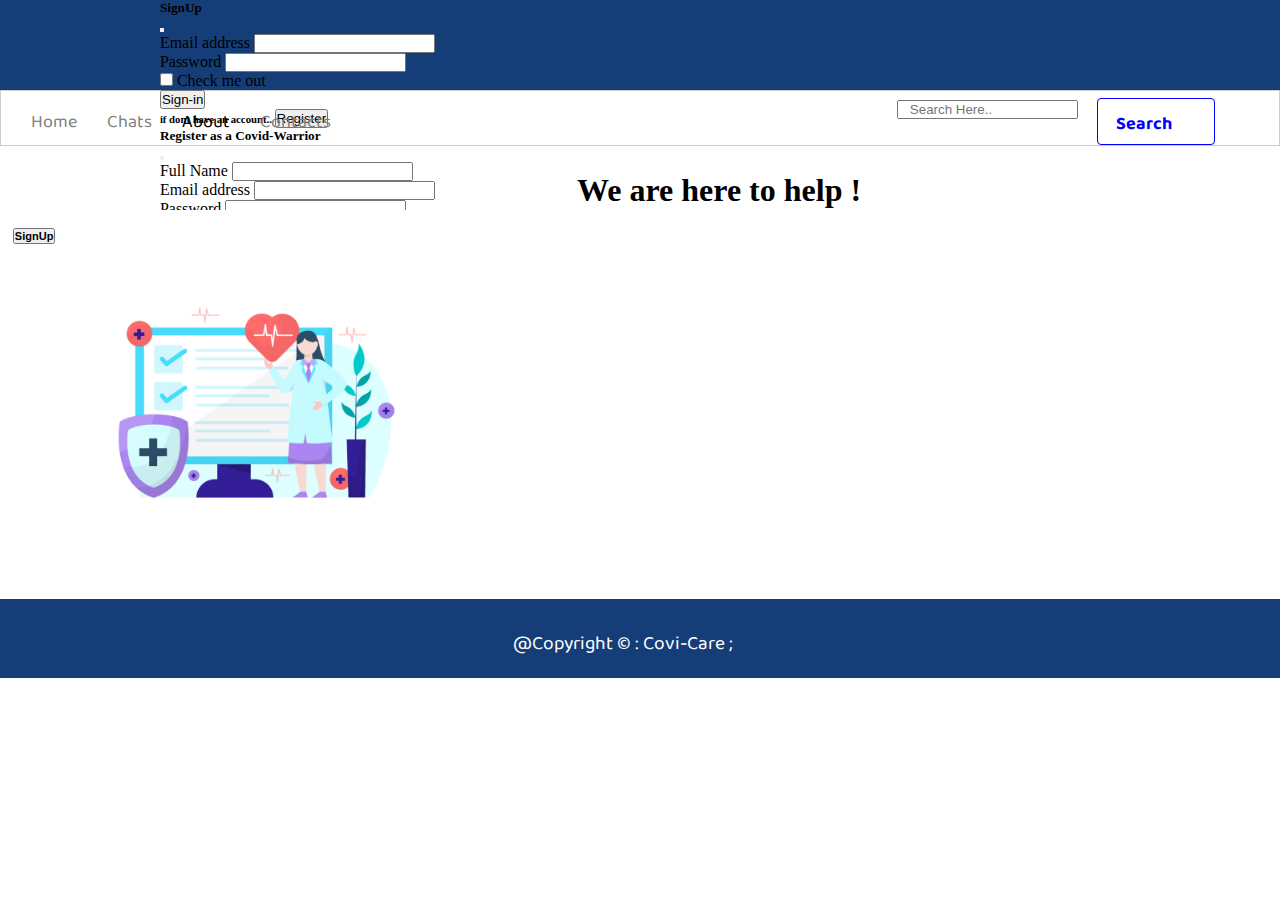
==== about.html @ c4d8b291 "Add files via upload" ====
<!DOCTYPE html>
<html lang="en">

<head>
    <meta charset="UTF-8">
    <meta http-equiv="X-UA-Compatible" content="IE=edge">
    <meta name="viewport" content="width=device-width, initial-scale=1.0">
    <title>CoviCare/About</title>
    <link rel="stylesheet" href="CSS/utils.css">
    <link rel="stylesheet" href="CSS/style.css">
    <link href="https://cdn.jsdelivr.net/npm/bootstrap@5.0.1/dist/css/bootstrap.min.css" rel="stylesheet"
        integrity="sha384-+0n0xVW2eSR5OomGNYDnhzAbDsOXxcvSN1TPprVMTNDbiYZCxYbOOl7+AMvyTG2x" crossorigin="anonymous">
    <link rel="stylesheet" href="CSS/bootstrap.min.css">
</head>

<body>
    <!-- first title bar part -->
    <div class="container1">
        <button type="button" class="btn btn-outline-light ml-3" style="margin-left: 1vw;" data-bs-toggle="modal"
            data-bs-target="#signupModal">
            <h5>SignUp</h5>
        </button>
        <!-- Modal -->
        <div class="modal fade" id="signupModal" tabindex="-1" aria-labelledby="signupModalLabel" aria-hidden="true">
            <div class="modal-dialog">
                <div class="modal-content">
                    <div class="modal-header">
                        <h5 class="modal-title" id="signupModalLabel">SignUp</h5>
                        <button type="button" class="btn-close" data-bs-dismiss="modal" aria-label="Close"></button>
                    </div>
                    <div class="modal-body">
                        <form methods="" action="" onsubmit="validate()">
                            <div class="mb-3">
                                <label for="exampleInputEmail1" class="form-label">Email address</label>
                                <input type="email" class="form-control" id="exampleInputEmail1"
                                    aria-describedby="emailHelp">
                            </div>
                            <div class="mb-3">
                                <label for="exampleInputPassword1" class="form-label">Password</label>
                                <input type="password" class="form-control" id="exampleInputPassword1">
                            </div>
                            <div class="mb-3 form-check">
                                <input type="checkbox" class="form-check-input" id="exampleCheck1">
                                <label class="form-check-label" for="exampleCheck1">Check me out</label>
                            </div>
                            <button type="submit" onclick="sign_up_validate()" class="btn btn-primary">Sign-in</button>

                        </form>
                    </div>

                    <div class="modal-footer">
                        <h6 class="modal-title" id="registerModalLabel">if dont have an account.. <button
                            class="btn btn-outline-secondary" data-bs-toggle="modal"
                                data-bs-target="#loginModal">Register</button></h6>
                                <!-- form for register -->
                        <div class="modal fade" id="loginModal" tabindex="-1" aria-labelledby="loginModalLabel"
                        aria-hidden="true" style="margin-bottom:50px;">
                        <div class="modal-dialog">
                                <div class="modal-content ">
                                    <div class="modal-header">
                                        <h5 class="modal-title" id="loginModalLabel">Register as a Covid-Warrior
                                        </h5>
                                        <button type="button" class="btn-close" data-bs-dismiss="modal"
                                        aria-label="Close"></button>
                                    </div>
                                    <div class="modal-body">
                                        <form action="" method="" onsubmit="register_validate()">
                                            <div class="mb-3">
                                                <label for="loginInputEmail1" class="form-label">Full Name</label>
                                                <input type="text" class="form-control" id="loginInputText"
                                                aria-describedby="textHelp">
                                            </div>
                                            <div class="mb-3">
                                                <label for="exampleInputEmail2" class="form-label">Email
                                                    address</label>
                                                <input type="email" class="form-control" id="exampleInputEmail2"
                                                aria-describedby="emailHelp">
                                            </div>
                                            <div class="mb-3">
                                                <label for="exampleInputPassword2" class="form-label">Password</label>
                                                <input type="password" class="form-control" id="exampleInputPassword2">
                                            </div>
                                            <div class="mb-3">
                                                <label for="loginInputEmail1" class="form-label">Gender</label>
                                                <div class=" ml-2">
                                                    <div class="form-check">
                                                        <input class="form-check-input" type="radio"
                                                        name="flexRadioDefault1" id="flexRadioDefault1">
                                                        <label class="form-check-label" for="flexRadioDefault1">
                                                            Male
                                                        </label>
                                                    </div>
                                                    <div class="form-check">
                                                        <input class="form-check-input" type="radio"
                                                            name="flexRadioDefault2" id="flexRadioDefault2">
                                                        <label class="form-check-label" for="flexRadioDefault2">
                                                            Female
                                                        </label>
                                                    </div>
                                                    <div class="form-check">
                                                        <input class="form-check-input" type="radio"
                                                        name="flexRadioDefault3" id="flexRadioDefault3">
                                                        <label class="form-check-label" for="flexRadioDefault3">
                                                            Prefer not to say...
                                                        </label>
                                                    </div>
                                                </div>
                                            </div>
                                            <div class="col-md-6">
                                                <label for="validationCustom03" class="form-label">City</label>
                                                <input type="text" class="form-control" id="validationCustom03"
                                                    required>
                                                <div class="invalid-feedback">
                                                    Please provide a valid city.
                                                </div>
                                            </div>
                                            <div class="col-md-9" style="margin-bottom: 20px;">
                                                <label for="validationCustom04" class="form-label">State</label>
                                                <select class="form-select" id="validationCustom04" required>
                                                    <option selected disabled value="">Choose...</option>
                                                    <option>Maharashtra</option>
                                                    <option>...</option>
                                                </select>
                                                <div class="invalid-feedback">
                                                    Please select a valid state.
                                                </div>
                                            </div>
                                            <div class="mb-3 form-check">
                                                <input type="checkbox" class="form-check-input" id="exampleCheck2">
                                                <label class="form-check-label" for="exampleCheck2">Check me
                                                    out</label>
                                            </div>
                                            <button type="submit" class="btn btn-primary"
                                            onclick="register_validate()">Register</button>
                                        </form>
                                    </div>
                                </div>
                            </div>
                        </div>

                    </div>
                </div>
            </div>
        </div>
        <div class="items item-2">
            <h1>CoviCare</h1>
        </div>
    </div>

    <!-- navigation bar part -->
    <div class="nav-bar">
        <div class="nav-content">
            <div class="item item1"><a href="/index.html" id="link-items">Home</a></div>
            <div class="item item1"><a href="/chat.html" id="link-items">Chats</a></div>
            <div class="item item2">About</div>
            <div class="item item1"><a href="/contact.html" id="link-items">Contacts</div>
        </div>
        <div class="search">
            <div class="searchbox"><input type="text" placeholder="   Search Here.."></div>
            <div class="sea-rch"><a href="#" class="search-link">
                    <h3 id="sea-rch" class="font1" style="font-size:18px;padding:1vh 2vh;">Search</h3>
                </a></div>
        </div>
    </div>

    <!-- main content here  -->
    <div class="contact-content mb-3">
        <div class="contact-content-left">
            <img src="img/doctor.jpg" alt="" width="385px" style="margin-left: 5vw;margin-top:5vw;">
        </div>
        <div class="contact-content-right my-5">
            <h1>We are here to help !</h1>
        </div>
    </div>

    <!-- footer part is here -->
    <footer class="footer">
        <div class="footcontent " style="font-size: 1.5vw;">
            <p class="font1">@Copyright &copy : Covi-Care ; </p>
            <p></p>
        </div>
    </footer>
    <script src="JS/contact.js"></script>
    <script src="https://cdn.jsdelivr.net/npm/@popperjs/core@2.9.2/dist/umd/popper.min.js"
        integrity="sha384-IQsoLXl5PILFhosVNubq5LC7Qb9DXgDA9i+tQ8Zj3iwWAwPtgFTxbJ8NT4GN1R8p"
        crossorigin="anonymous"></script>
    <script src="https://cdn.jsdelivr.net/npm/bootstrap@5.0.1/dist/js/bootstrap.min.js"
        integrity="sha384-Atwg2Pkwv9vp0ygtn1JAojH0nYbwNJLPhwyoVbhoPwBhjQPR5VtM2+xf0Uwh9KtT"
        crossorigin="anonymous"></script>
</body>

</html>
---- CSS/utils.css ----
@import url('https://fonts.googleapis.com/css2?family=Baloo+Bhaina+2:wght@500&display=swap');
@import url('https://fonts.googleapis.com/css2?family=Baloo+Bhaina+2:wght@500&family=Roboto:wght@300&display=swap');

:root{
    --font1:'Baloo Bhaina 2', cursive;
    --font2: 'Roboto', sans-serif;
}
.font1{
    font-family: var(--font1);
}
.font2{
    font-family: var(--font2);
}
---- CSS/style.css ----
/* <---------------------common header content starts from here----------------------> */
*{
    margin:0;
    padding:0;
}
.container1{
    display:flex;
    flex-direction: row;
    flex-wrap:wrap;
    align-items: center;
    background:#153D77;
    height:90px;
    justify-content:space-between;
}
.items{
    padding:10px;
}
.item-1{
    color:white;
    font-family :sans-serif;
    margin: 0.1px solid black;
    margin-left: 4vw;
}

#sign{
    padding: 10px;
    width: 67px;
    height: 23px;
    border:1px solid white;
    border-radius: 5px;
    margin-top:14px;
    font-family: var(--font2);
    transition: all 0.3s ease-in;
}
#sign:hover{
    color:black;
    background: white;
}
.item-2{
    color:white;
    font-family :monospace;
    /* width:20vw; */
    font-size: 15px;
    margin-right:45%;
}
.nav-bar{
    
    display: flex;
    flex-direction: row;
    flex-wrap: wrap;
    border: 1px solid #ccc;
    justify-content: space-between;
    padding-top: -0.5rem;
    padding-bottom: -0.5rem;
}
.nav-content{
    display: flex;
    flex-direction: row;
}
.search{
    display: flex;
    flex-direction: row;
}
.item{
    display:flex;
    flex-direction: column;
    font-family: var(--font1);
    font-size:18px;
    cursor: pointer;
    justify-content: space-between;
    margin-left: 1vw;
    margin-top: 15px;

}
#link-items{
    color:grey;
    text-decoration: none;
}
#link-items:hover{
    font-weight:550 ;
    color:blue;

}
.item1{ 
    color:grey;
    margin-left: 30px;

}
.item2{
    color:black;
    margin-left: 30px;
}

.searchbox{
    padding:7px;
    /* width:200px;
    height:30px; */
    background-color: white;
    border-radius: 2px;
    margin-right: 0.5vw;
    border: 1px solid #fff;
    padding: 8px;
    outline: none;
    margin-left: 1vw;
    /* margin-top: 4px;
    padding-bottom: 1vw; */
}
.sea-rch{
    border: 0.1px solid blue;
    margin-right: 5vw;
    margin-top: 7px;
    height: 5vh;
    border-radius: 4px;
    margin-left: 0.3vw;
}
.sea-rch:hover{
    border: 0.1px solid forestgreen;
}
.search-link{
    text-decoration: none;
}
#sea-rch{
    width: 80px;
    font-family: var(--font1);
    color:blue;
    margin-left: 5px ;
    padding-bottom: 1vh;
    margin: 0px;
}
#sea-rch:hover{
    color:forestgreen;
}
/* <---------------------common header content ends here----------------------> */




/* <------------index.html content starts from here-----------------------> */
.container3{
    display:flex;
    flex-direction: row;
    flex-wrap: wrap; 
}
.container3-left{
    display:flex;
    flex-direction: column;
    flex-wrap: wrap;
    margin-top:-20px;
    padding:0;
    margin:5vh 5vw 0vh 2vw;
    width:55%;
}
.container3-right{
    margin:7vh 2vw 0 0vw;
    width: 40%;
    /* border:1px solid black; */
    border-radius: 50px;
}
#madefor{
    margin-left: 1vw;
    margin-top: 1vw;
    margin-bottom: 3vh;
    font-size: 18px;

}
#slogan{
    margin-left:8vw;
    margin-top: 2vw;
    font-size:28px;
    font-family: var(--font1);
}
.container3 p{
    font-family: var(--font1);
    margin-left:12vw;
    margin-top: 25px;
    font-size: 16px;
    /* color:white; */
}
#main-img{
    margin-top:5vh;
    width:500px;
}
input{
    outline:none;
}
.emer-head{
    margin-left: 10%;
    margin-top:10%;
}
.home-articles{
    margin:0 5vw 0 5vw;
    display: flex;
    flex-direction: row;
    flex-wrap: wrap;
    position:relative;
}
.year-box{
    position:absolute;
}
.articles{
    display: flex;
    flex-direction: row;
    flex-wrap: wrap;
}
.article-1{
    display: flex;
    flex-direction: row;
    flex-wrap: wrap;
    /* justify-content: space-between; */
    border: 1px solid #bbb;
    border-radius: 30px;
    margin-left: 2vw;
    margin-top: 2vh;
    width: 42vw;
    margin-bottom: 4vh;
}
.article-1 span{
    font-family: var(--font1);
    margin-left:1vw;
    margin-top: 1vw;
    font-size: 16px;
    margin-left: 2vw;
}
.article-2{
    display: flex;
    flex-direction: row;
    flex-wrap: wrap;
    justify-content: space-between;
    border: 1px solid #bbb;
    border-radius: 30px;
    margin: 0vw 5vw 0 45vw;
}
.article-right{
    margin-right:5vw;
    margin-top: 9vh;
}
.article-img{
    border-radius: 27px;
    margin-left: 1vw;
    margin-top: 5vh;
    margin-bottom:5vh;
}
.m-bot{
    margin-bottom: 5vh;
}
.btn-dark{
    margin-top: 70px;
    margin-left: 15%;
}
@media screen and (max-width:1400px) {
    .article-img{
        width:12vw;
        height:11vw;
    }
    .container3-left{
        width:50%;
    }
}
@media screen and (max-width:1274px) {
    .article-1{
        width:28vw;
    }
    .article-img{
        width:25vw;
        height:15vw;
    }
    .container3-left{
        width:50%;
    }
    #main-img{
        width:400px;
    }
}
@media screen and (max-width:1044px) {
    /* .container1{
        width:1044px;
    }
    .nav-bar{
        width:1044px;
    } */
    #main-img{
        width:350px;
    }
    
    .article-1{
        width:43vw;
    }
    .article-img{
        border-radius: 27px;
        margin-left: 2vw;
        margin-top: 5vh;
        width: 39vw;
        height: 30vw;
    }
    .article-right{
        margin: 0 0vw 0 7vw;
        margin-top:0vh;
    }
}
@media screen and (max-width:830px) {
    /* .container1{
        width:860px;
    }
    .nav-bar{
        width:860px;
    } */
    
    .article-1{
        width:43vw;
    }
    .article-img{
        border-radius: 27px;
        margin-left:3vw;
        margin-top: 2vh;
        width:36vw;
        height:30vw;
    }
    .article-right{
        margin: 0 0vw 0 7vw;
        margin-top:0vh;
    }
    .emer-head{
        margin-left: -5%;
    }
    .container3-left{
        width:80%;
    }
    #main-img{
        width:0px;
    }
}
@media screen and (max-width:760px) {
    /* .container1{
        width:860px;
    }
    .nav-bar{
        width:860px;
    } */
    
    .article-1{
        width:43vw;
    }
    .article-img{
        border-radius: 27px;
        margin-left:3vw;
        margin-top: 2vh;
        width:36vw;
        height:30vw;
    }
    .article-right{
        margin: 0 0vw 0 7vw;
        margin-top:0vh;
    }
    .container3-left{
        width:80%;
    }
    #main-img{
        width:0px;
    }
    .emer-head{
        font-size: 22px;
    }
}
@media screen and (max-width:677px) {
    /* .container1{
        width:860px;
    }
    .nav-bar{
        width:860px;
    } */
    
    .article-1{
        width:43vw;
    }
    .article-img{
        border-radius: 27px;
        margin-left:3vw;
        margin-top: 2vh;
        width:36vw;
        height:30vw;
    }
    .article-right{
        margin: 0 0vw 0 7vw;
        margin-top:0vh;
    }
    .container3-left{
        width:80%;
    }
    #main-img{
        width:0px;
    }
    .emer{
        font-size: 18px;
    }
    .emer-head{
        font-size: 17px;
        margin-top: 10vh;
    }
    .btn-dark{
        margin-left:0%;
    }
    .btn-outline-light{
        margin-left: 3vw;
    }
    .searchbox{
        margin-left: 4vw;
    }
}
@media screen and (max-width:570px) {
    /* .container1{
        width:860px;
    }
    .nav-bar{
        width:860px;
    } */
    
    .article-1{
        width:86vw;
    }
    .article-img{
        border-radius: 27px;
        margin-left:3vw;
        margin-top: 2vh;
        width:79vw;
        height:52vw;
    }
    .article-right{
        margin: 0 0vw 0 7vw;
        margin-top:0vh;
    }
    .container3-left{
        width:80%;
    }
    #main-img{
        width:0px;
    }
    .emer{
        font-size: 18px;
    }
    .emer-head{
        font-size: 17px;
        margin-top: 10vh;
    }
    .btn-dark{
        margin-left:0%;
    }
    .container1{
        display: flex;
        flex-direction: row;
        flex-wrap: wrap;
    }
    .btn-outline-light{
        order:2;
        margin-right: 4vw;
    }
    .item-2{
        margin-left: 4vw;
    }
    .searchbox{
        margin-left: 3vw;
    }
    .sea-rch{
        margin-top: 1.9vh;
    }
}
@media screen and (max-width:530px) {
    /* .container1{
        width:860px;
    }
    .nav-bar{
        width:860px;
    } */
    .nav-bar{
        justify-content: center;
    }
    .nav-content{
        margin-left: -7vw;
    }
    .search{
        margin-left: -2vw;
    }
    .article-1{
        width:86vw;
    }
    .article-img{
        border-radius: 27px;
        margin-left:3vw;
        margin-top: 2vh;
        width:79vw;
        height:52vw;
    }
    .article-right{
        margin: 0 0vw 0 7vw;
        margin-top:0vh;
    }
    .container3-left{
        width:80%;
    }
    #main-img{
        width:0px;
    }
    .emer{
        font-size: 15px;
    }
    .emer-head{
        font-size: 14px;
        margin-top: 10vh;
    }
    .btn-dark{
        margin-left:0%;
    }
    .container1{
        display: flex;
        flex-direction: row;
        flex-wrap: wrap;
        justify-content: center;
        height: 124px;
    }
    .btn-outline-light{
        order:2;
        margin-bottom:5vh;
    }
    .item-2{
        margin-left: 41vw;
    }
    .searchbox{
        margin-left: 3vw;
    }
    .sea-rch{
        margin-top: 1.9vh;
    }
}
@media screen and (max-width:416px) {
    /* .container1{
        width:860px;
    }
    .nav-bar{
        width:860px;
    } */
    .nav-bar{
        justify-content: center;
    }
    .nav-content{
        margin-left: -7vw;
    }
    .search{
        margin-left: -2vw;
    }
    .article-1{
        width:86vw;
    }
    .article-img{
        border-radius: 27px;
        margin-left:3vw;
        margin-top: 2vh;
        width:79vw;
        height:52vw;
    }
    .article-right{
        margin: 0 0vw 0 7vw;
        margin-top:0vh;
    }
    .container3-left{
        width:80%;
    }
    #main-img{
        width:0px;
    }
    .emer{
        font-size: 13px;
        margin-left: -10px;
    }
    .emer-head{
        font-size: 12px;
        margin-top: 10vh;
    }
    .btn-dark{
        margin-left:-10px;
    }
    .container1{
        display: flex;
        flex-direction: row;
        flex-wrap: wrap;
        justify-content: center;
        height: 124px;
    }
    .btn-outline-light{
        order:2;
        margin-bottom:5vh;
    }
    .item-2{
        margin-left: 41vw;
    }
    .searchbox{
        margin-left: 3vw;
    }
    .sea-rch{
        margin-top: 1.9vh;
    }
}
/* <---------------------index.html content ends here----------------------> */



/* <-----------------------chat.html content starts here-------------------->  */

#chat-head{
    margin-left:5vw;
    margin-top:5vh;
}
.container-chat{
    padding:4vw 1vw 3vw 1vw;
    border: 2px solid #153D77;
    margin: 5vh 5vw 2vh 5vw;
    background: linear-gradient(#35588d, white);
    height:50vh;
    overflow-y: auto;
}
.message-right{
    float: right;
    clear:both;
    margin: 1vh 0vh 1vh 0vh;
    width:25vw;
    padding:1vh;
    border: 1px solid white;
    background: white;
    border-radius: 3px;
}
.message-left{
    float:left;
    clear:both;
    margin: 1vh 0vh 1vh 0vh;
    width:25vw;
    padding:1vh;
    border: 1px solid white;
    background: white;
    border-radius: 3px;
}
#send-container{
    text-align: center;
    margin:0vh 0vw 10vh 5vw; 
    
}
#msg-input{
    width:40vw;
    padding:0.5vh;
}
.sub-btn{
    width:50px;
    border: 0.1px solid blue;
    height: 4vh;
    border-radius: 3px;
    margin-left: 0.3vw;
}
.sub-btn:hover{
    border: 0.1px solid forestgreen;
}
#sub-btn{
    font-family: var(--font1);
    color:blue;
}
#sub-btn:hover{
    color:forestgreen;
}
/* <-----------------------chat.html content ends here-------------------->  */





/* <---------------------contact.html content starts here----------------------> */
.contact-content{
    display: flex;
    flex-direction: row;
    flex-wrap: wrap;
}
.contact-content-right{
    display: flex;
    flex-direction: column;
    flex-wrap: wrap;
    margin:2vw 10vw;
}
.form-c{
    width:40vw;
    height:3vw;
    font-size: 18px;
    color:black;
    font-family: monospace;
    border: 1px solid #153D77;
    padding:10px;
}
.form-t{
    width:40vw;
    font-size: 18px;
    color:grey;
    border: 1px solid #153D77;
    padding:10px;
}

.submit{
    font-weight: bolder;
    font-family :sans-serif;
    margin: 0.1px solid blueviolet;
}

#submit{
    color: #fff;
    background: #153D77;
    padding-top: 8px;
    width: 80px;
    height: 6vh;
    border: 1px solid #ccc;
    border-radius: 0px;
    font-family: var(--font2);
    transition: all 0.3s ease-in;
    margin: 2px 2px -6px 2px;
    font-size: 18px;
}
#submit:hover{
    color:black;
    background: white;
    font-weight: bolder;
}
/* <---------------------contact.html content ends here----------------------> */


/* <---------------------footer content starts from here----------------------> */
.footer{
    height:6vw;
    background: #153D77;
    border:1px solid #153D77;
    position:relative;
    margin-bottom: 20px;
}
.footcontent{
    margin-top: 2vw;
    margin-left: 40vw;
    color:white;
    font-family: monospace;
}
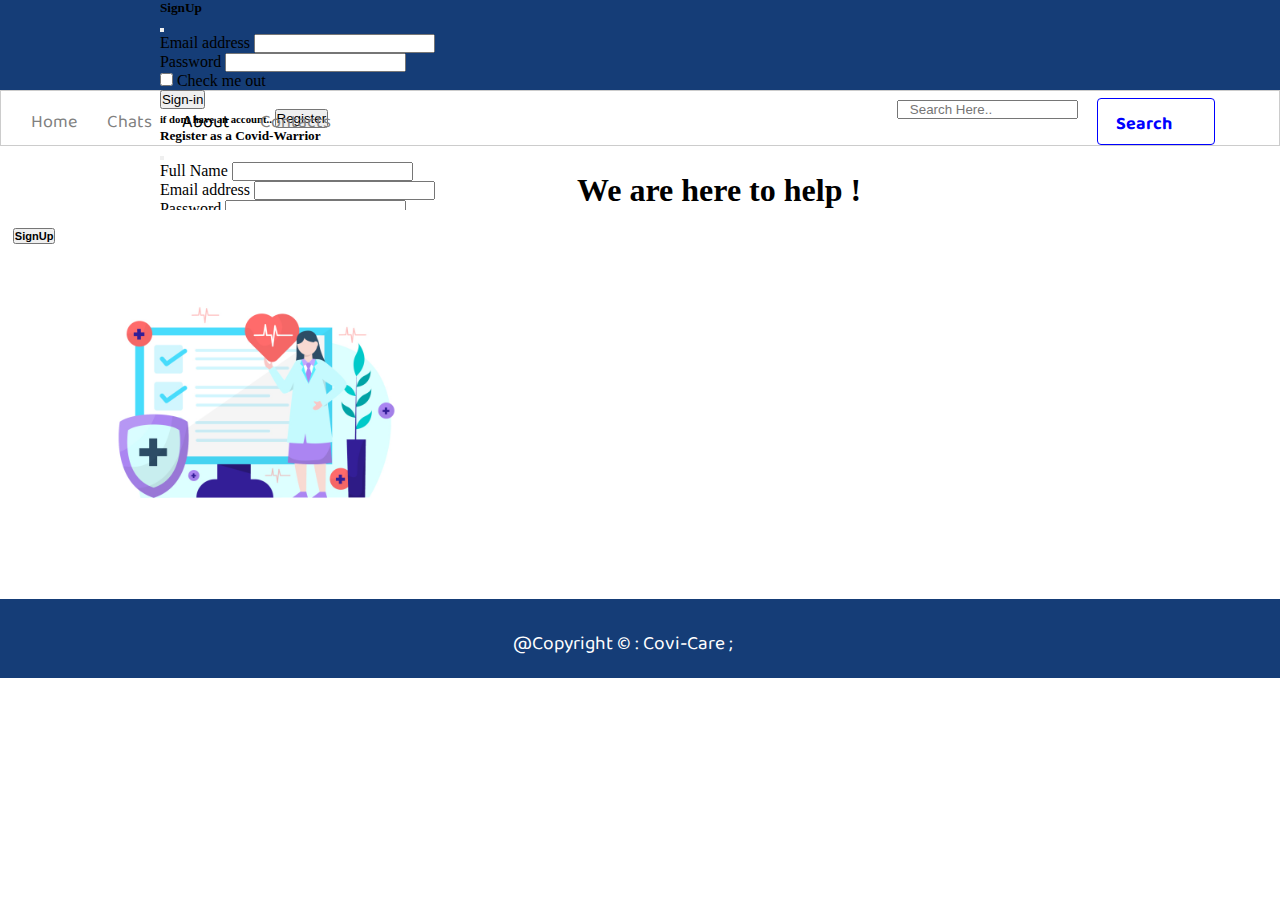
==== commit 91704b4d: "Update about.html" ====
--- a/about.html
+++ b/about.html
@@ -150,10 +150,10 @@
     <!-- navigation bar part -->
     <div class="nav-bar">
         <div class="nav-content">
-            <div class="item item1"><a href="/index.html" id="link-items">Home</a></div>
-            <div class="item item1"><a href="/chat.html" id="link-items">Chats</a></div>
+            <div class="item item1"><a href="https://abhijeet-dhumal.github.io/covicare.github.io/" id="link-items">Home</a></div>
+            <div class="item item1"><a href="https://abhijeet-dhumal.github.io/covicare.github.io/chat.html" id="link-items">Chats</a></div>
             <div class="item item2">About</div>
-            <div class="item item1"><a href="/contact.html" id="link-items">Contacts</div>
+            <div class="item item1"><a href="https://abhijeet-dhumal.github.io/covicare.github.io/contact.html" id="link-items">Contacts</div>
         </div>
         <div class="search">
             <div class="searchbox"><input type="text" placeholder="   Search Here.."></div>
@@ -180,7 +180,7 @@
             <p></p>
         </div>
     </footer>
-    <script src="JS/contact.js"></script>
+    <script src="https://abhijeet-dhumal.github.io/covicare.github.io/contact.js"></script>
     <script src="https://cdn.jsdelivr.net/npm/@popperjs/core@2.9.2/dist/umd/popper.min.js"
         integrity="sha384-IQsoLXl5PILFhosVNubq5LC7Qb9DXgDA9i+tQ8Zj3iwWAwPtgFTxbJ8NT4GN1R8p"
         crossorigin="anonymous"></script>
@@ -189,4 +189,4 @@
         crossorigin="anonymous"></script>
 </body>
 
-</html>+</html>
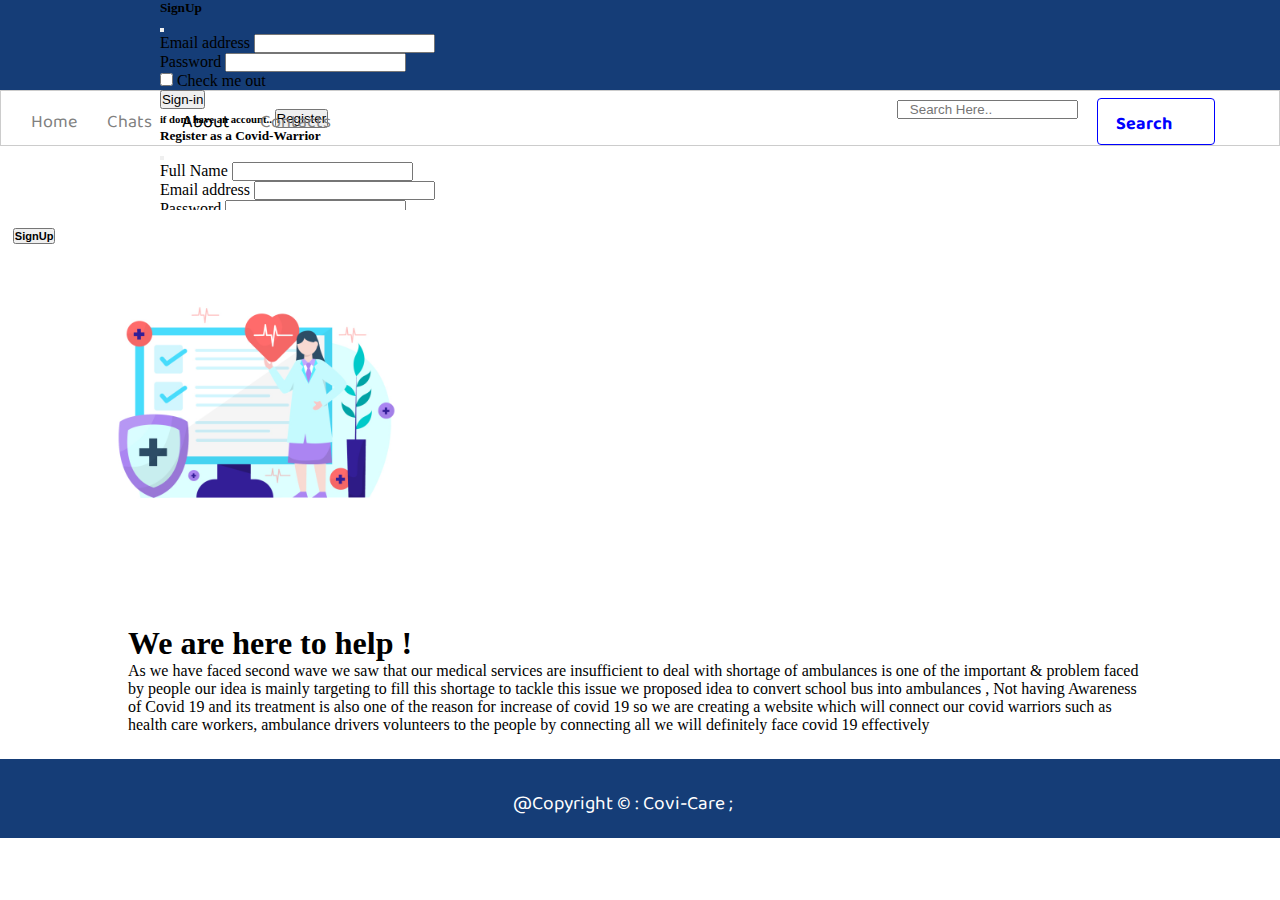
==== commit c0768b8f: "Update about.html" ====
--- a/about.html
+++ b/about.html
@@ -170,6 +170,8 @@
         </div>
         <div class="contact-content-right my-5">
             <h1>We are here to help !</h1>
+            <p>  As we have faced second wave we saw that our medical services are insufficient to deal with shortage of ambulances is one of the important &amp;  problem faced by people our idea is mainly targeting to fill this shortage to tackle this issue we proposed idea to convert school bus into ambulances , Not having Awareness of Covid 19 and its treatment is also one of the reason for increase of covid 19 so we are creating a website which will connect our covid warriors such as health care workers, ambulance drivers volunteers to the people by connecting all we will definitely face covid 19 effectively
+</p>
         </div>
     </div>
 
